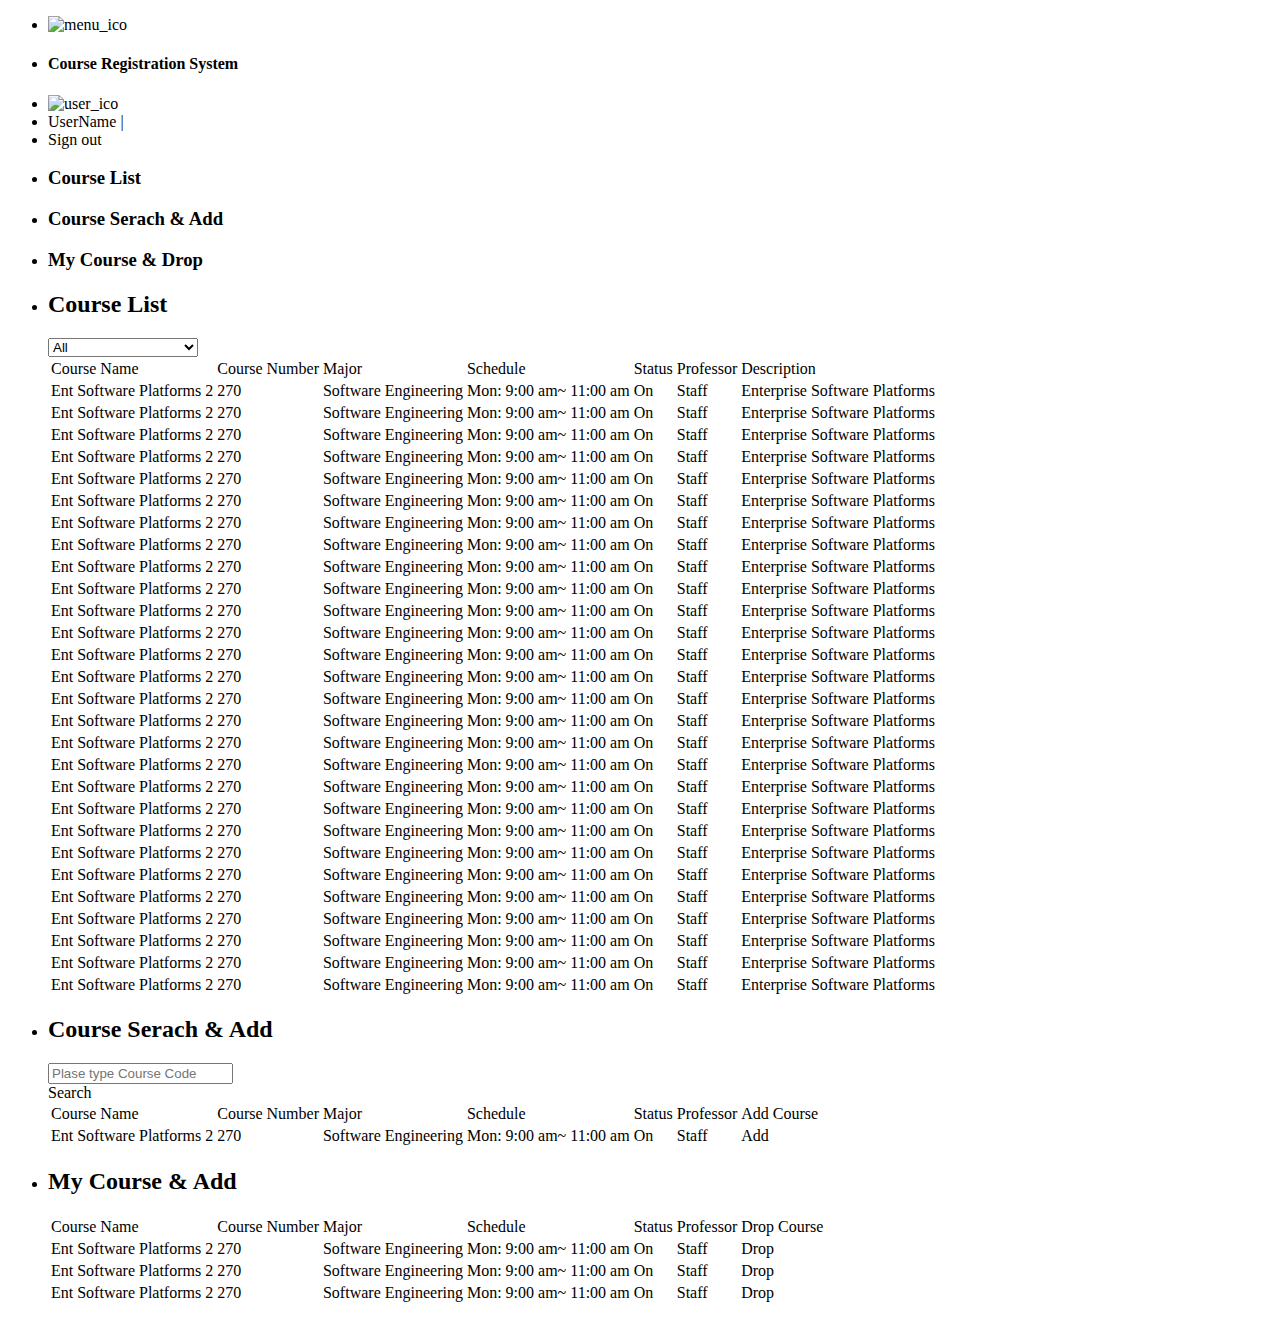
==== src/main/webapp/sub_inter.html @ e788dbd3 "no message" ====
<!DOCTYPE html>
<html ng-app>
<head>
    <meta charset="UTF-8">
    <link rel='stylesheet' type='text/css' href='http://fonts.googleapis.com/css?family=Lato&subset=latin,latin-ext' />
    <link rel="stylesheet" type="text/css" href="css/main_style.css" />
    <script src="http://ajax.googleapis.com/ajax/libs/jquery/1.8.0/jquery.min.js"></script>
    <script src="https://ajax.googleapis.com/ajax/libs/angularjs/1.4.7/angular.min.js"></script>
    <script src="js/leftSideMenuBarFunction.js"></script>
    <title></title>
</head>
<body>
    <!--Wrap Begin-->
    <div class="wrap">
        <!--Top Menu Bar Begin-->
        <div class="topMenuBar">
            <ul id="title">
                <li ><img id="flash" src="img/menu_ico.png" height="15px" width="15px" alt="menu_ico"/></li>
                <li><h4>Course Registration System</h4></li>
            </ul>
            <!--userInfo (userName) & sign out Begin-->
            <ul id="userWho">
                <li><img src="img/user_ico.png" height="15px" width="15px" alt="user_ico"></li>
                <li>UserName |</li>
                <li>Sign out</li>
            </ul>
            <!--userInfo (userName) & sign out End-->
            <div class="clear"></div>
        </div>
        <!--Top Menu Bar End-->

        <!--Main Body Begin-->
        <div class="mainBody">
            <div class="leftSide o_hFunction">
                <ul class="leftMenuBar">
                    <li id="red"><h3>Course List</h3></li>
                    <li id="orange"><h3>Course Serach & Add</h3></li>
                    <li id="green"><h3> My Course & Drop</h3></li>
                </ul>
            </div>
            <!--<div class="leftSideBlock o_hFunction"></div>-->
            <div class="rightSide">
                 <ul>
                     <!-- Course List page Begin-->


                     <!--class for each value rules
                     Course Name = cn
                     Course Number = cnb
                     Major = maj
                     Schedule = sch
                     Status = sta
                     Professor = pro
                     Description = Des
                     Add Course Button = add
                     Drop Course Button = Drop
                     -->




                     <li class="pageSize" id="pageA">
                         <div class="page_style">
                             <div class="pageTitle">
                                 <h2>Course List</h2>
                             </div>
                             <div class="pageBoxPosition">
                                 <select name="type">
                                     <option value="default">All</option>
                                     <option value="computer science">Computer Science</option>
                                     <option value="software engineering">Software Engineering</option>
                                     <option value="Maths">Maths</option>
                                     <option value="Literature">Literature</option>
                                 </select>
                                 <table>
                                     <thead>
                                         <tr class="tableTitle">
                                             <td class="cn">Course Name</td>
                                             <td class="cnb">Course Number</td>
                                             <td class="maj">Major</td>
                                             <td class="sch">Schedule</td>
                                             <td class="sta">Status</td>
                                             <td class="pro">Professor</td>
                                             <td class="des">Description</td>
                                         </tr>
                                     </thead>
                                     <tbody>
                                        <tr>
                                            <td>Ent Software Platforms 2</td>
                                            <td>270</td>
                                            <td>Software Engineering</td>
                                            <td>Mon: 9:00 am~ 11:00 am</td>
                                            <td>On</td>
                                            <td>Staff</td>
                                            <td>Enterprise Software Platforms</td>
                                        </tr>
                                        <tr>
                                            <td>Ent Software Platforms 2</td>
                                            <td>270</td>
                                            <td>Software Engineering</td>
                                            <td>Mon: 9:00 am~ 11:00 am</td>
                                            <td>On</td>
                                            <td>Staff</td>
                                            <td>Enterprise Software Platforms</td>
                                        </tr>
                                        <tr>
                                            <td>Ent Software Platforms 2</td>
                                            <td>270</td>
                                            <td>Software Engineering</td>
                                            <td>Mon: 9:00 am~ 11:00 am</td>
                                            <td>On</td>
                                            <td>Staff</td>
                                            <td>Enterprise Software Platforms</td>
                                        </tr>
                                        <tr>
                                            <td>Ent Software Platforms 2</td>
                                            <td>270</td>
                                            <td>Software Engineering</td>
                                            <td>Mon: 9:00 am~ 11:00 am</td>
                                            <td>On</td>
                                            <td>Staff</td>
                                            <td>Enterprise Software Platforms</td>
                                        </tr>
                                        <tr>
                                            <td>Ent Software Platforms 2</td>
                                            <td>270</td>
                                            <td>Software Engineering</td>
                                            <td>Mon: 9:00 am~ 11:00 am</td>
                                            <td>On</td>
                                            <td>Staff</td>
                                            <td>Enterprise Software Platforms</td>
                                        </tr>
                                        <tr>
                                            <td>Ent Software Platforms 2</td>
                                            <td>270</td>
                                            <td>Software Engineering</td>
                                            <td>Mon: 9:00 am~ 11:00 am</td>
                                            <td>On</td>
                                            <td>Staff</td>
                                            <td>Enterprise Software Platforms</td>
                                        </tr>
                                        <tr>
                                            <td>Ent Software Platforms 2</td>
                                            <td>270</td>
                                            <td>Software Engineering</td>
                                            <td>Mon: 9:00 am~ 11:00 am</td>
                                            <td>On</td>
                                            <td>Staff</td>
                                            <td>Enterprise Software Platforms</td>
                                        </tr>
                                        <tr>
                                            <td>Ent Software Platforms 2</td>
                                            <td>270</td>
                                            <td>Software Engineering</td>
                                            <td>Mon: 9:00 am~ 11:00 am</td>
                                            <td>On</td>
                                            <td>Staff</td>
                                            <td>Enterprise Software Platforms</td>
                                        </tr>
                                        <tr>
                                            <td>Ent Software Platforms 2</td>
                                            <td>270</td>
                                            <td>Software Engineering</td>
                                            <td>Mon: 9:00 am~ 11:00 am</td>
                                            <td>On</td>
                                            <td>Staff</td>
                                            <td>Enterprise Software Platforms</td>
                                        </tr>
                                        <tr>
                                            <td>Ent Software Platforms 2</td>
                                            <td>270</td>
                                            <td>Software Engineering</td>
                                            <td>Mon: 9:00 am~ 11:00 am</td>
                                            <td>On</td>
                                            <td>Staff</td>
                                            <td>Enterprise Software Platforms</td>
                                        </tr>
                                        <tr>
                                            <td>Ent Software Platforms 2</td>
                                            <td>270</td>
                                            <td>Software Engineering</td>
                                            <td>Mon: 9:00 am~ 11:00 am</td>
                                            <td>On</td>
                                            <td>Staff</td>
                                            <td>Enterprise Software Platforms</td>
                                        </tr>
                                        <tr>
                                            <td>Ent Software Platforms 2</td>
                                            <td>270</td>
                                            <td>Software Engineering</td>
                                            <td>Mon: 9:00 am~ 11:00 am</td>
                                            <td>On</td>
                                            <td>Staff</td>
                                            <td>Enterprise Software Platforms</td>
                                        </tr>
                                        <tr>
                                            <td>Ent Software Platforms 2</td>
                                            <td>270</td>
                                            <td>Software Engineering</td>
                                            <td>Mon: 9:00 am~ 11:00 am</td>
                                            <td>On</td>
                                            <td>Staff</td>
                                            <td>Enterprise Software Platforms</td>
                                        </tr>
                                        <tr>
                                            <td>Ent Software Platforms 2</td>
                                            <td>270</td>
                                            <td>Software Engineering</td>
                                            <td>Mon: 9:00 am~ 11:00 am</td>
                                            <td>On</td>
                                            <td>Staff</td>
                                            <td>Enterprise Software Platforms</td>
                                        </tr>
                                        <tr>
                                            <td>Ent Software Platforms 2</td>
                                            <td>270</td>
                                            <td>Software Engineering</td>
                                            <td>Mon: 9:00 am~ 11:00 am</td>
                                            <td>On</td>
                                            <td>Staff</td>
                                            <td>Enterprise Software Platforms</td>
                                        </tr>
                                        <tr>
                                            <td>Ent Software Platforms 2</td>
                                            <td>270</td>
                                            <td>Software Engineering</td>
                                            <td>Mon: 9:00 am~ 11:00 am</td>
                                            <td>On</td>
                                            <td>Staff</td>
                                            <td>Enterprise Software Platforms</td>
                                        </tr>
                                        <tr>
                                            <td>Ent Software Platforms 2</td>
                                            <td>270</td>
                                            <td>Software Engineering</td>
                                            <td>Mon: 9:00 am~ 11:00 am</td>
                                            <td>On</td>
                                            <td>Staff</td>
                                            <td>Enterprise Software Platforms</td>
                                        </tr>
                                        <tr>
                                            <td>Ent Software Platforms 2</td>
                                            <td>270</td>
                                            <td>Software Engineering</td>
                                            <td>Mon: 9:00 am~ 11:00 am</td>
                                            <td>On</td>
                                            <td>Staff</td>
                                            <td>Enterprise Software Platforms</td>
                                        </tr>
                                        <tr>
                                            <td>Ent Software Platforms 2</td>
                                            <td>270</td>
                                            <td>Software Engineering</td>
                                            <td>Mon: 9:00 am~ 11:00 am</td>
                                            <td>On</td>
                                            <td>Staff</td>
                                            <td>Enterprise Software Platforms</td>
                                        </tr>
                                        <tr>
                                            <td>Ent Software Platforms 2</td>
                                            <td>270</td>
                                            <td>Software Engineering</td>
                                            <td>Mon: 9:00 am~ 11:00 am</td>
                                            <td>On</td>
                                            <td>Staff</td>
                                            <td>Enterprise Software Platforms</td>
                                        </tr>
                                        <tr>
                                            <td>Ent Software Platforms 2</td>
                                            <td>270</td>
                                            <td>Software Engineering</td>
                                            <td>Mon: 9:00 am~ 11:00 am</td>
                                            <td>On</td>
                                            <td>Staff</td>
                                            <td>Enterprise Software Platforms</td>
                                        </tr>
                                        <tr>
                                            <td>Ent Software Platforms 2</td>
                                            <td>270</td>
                                            <td>Software Engineering</td>
                                            <td>Mon: 9:00 am~ 11:00 am</td>
                                            <td>On</td>
                                            <td>Staff</td>
                                            <td>Enterprise Software Platforms</td>
                                        </tr>
                                        <tr>
                                            <td>Ent Software Platforms 2</td>
                                            <td>270</td>
                                            <td>Software Engineering</td>
                                            <td>Mon: 9:00 am~ 11:00 am</td>
                                            <td>On</td>
                                            <td>Staff</td>
                                            <td>Enterprise Software Platforms</td>
                                        </tr>
                                        <tr>
                                            <td>Ent Software Platforms 2</td>
                                            <td>270</td>
                                            <td>Software Engineering</td>
                                            <td>Mon: 9:00 am~ 11:00 am</td>
                                            <td>On</td>
                                            <td>Staff</td>
                                            <td>Enterprise Software Platforms</td>
                                        </tr>
                                        <tr>
                                            <td>Ent Software Platforms 2</td>
                                            <td>270</td>
                                            <td>Software Engineering</td>
                                            <td>Mon: 9:00 am~ 11:00 am</td>
                                            <td>On</td>
                                            <td>Staff</td>
                                            <td>Enterprise Software Platforms</td>
                                        </tr>
                                        <tr>
                                            <td>Ent Software Platforms 2</td>
                                            <td>270</td>
                                            <td>Software Engineering</td>
                                            <td>Mon: 9:00 am~ 11:00 am</td>
                                            <td>On</td>
                                            <td>Staff</td>
                                            <td>Enterprise Software Platforms</td>
                                        </tr>
                                        <tr>
                                            <td>Ent Software Platforms 2</td>
                                            <td>270</td>
                                            <td>Software Engineering</td>
                                            <td>Mon: 9:00 am~ 11:00 am</td>
                                            <td>On</td>
                                            <td>Staff</td>
                                            <td>Enterprise Software Platforms</td>
                                        </tr>
                                        <tr>
                                            <td>Ent Software Platforms 2</td>
                                            <td>270</td>
                                            <td>Software Engineering</td>
                                            <td>Mon: 9:00 am~ 11:00 am</td>
                                            <td>On</td>
                                            <td>Staff</td>
                                            <td>Enterprise Software Platforms</td>
                                        </tr>
                                     </tbody>
                                 </table>
                             </div>
                         </div>
                     </li>
                     <!-- Course List page Begin-->

                     <!-- Course Search & Add page Begin-->
                     <li class="pageSize" id="pageB" >
                         <div class="page_style">
                             <div class="pageTitle">
                                 <h2>Course Serach & Add</h2>
                             </div>
                             <div class="pageBoxPosition">


                                 <!--Search Bar Begin-->
                                 <input type="text" id="searchBar" placeholder="Plase type Course Code " />
                                 <div id="searchButton">Search</div>
                                 <div class="clear"></div>
                                 <!--Search Bar End-->

                                 <table>
                                     <thead>
                                     <tr class="tableTitle">
                                         <td class="cn">Course Name</td>
                                         <td class="cnb">Course Number</td>
                                         <td class="maj">Major</td>
                                         <td class="sch">Schedule</td>
                                         <td class="sta">Status</td>
                                         <td class="pro">Professor</td>
                                         <td class="add">Add Course</td>
                                     </tr>
                                     </thead>
                                     <tbody>
                                     <tr>
                                         <td>Ent Software Platforms 2</td>
                                         <td>270</td>
                                         <td>Software Engineering</td>
                                         <td>Mon: 9:00 am~ 11:00 am</td>
                                         <td>On</td>
                                         <td>Staff</td>
                                         <td><div class="addButton">Add</div></td>
                                     </tr>
                                     </tbody>
                                 </table>
                             </div>
                         </div>
                     </li>
                     <!-- Course Search & Add page End-->

                     <!-- My Course & Drop page Begin-->
                     <li class="pageSize" id="pageC">
                         <div class="page_style">
                             <div class="pageTitle">
                                 <h2>My Course & Add</h2>
                             </div>
                             <div class="pageBoxPosition">
                                 <table>
                                     <thead>
                                     <tr class="tableTitle">
                                         <td class="cn">Course Name</td>
                                         <td class="cnb">Course Number</td>
                                         <td class="maj">Major</td>
                                         <td class="sch">Schedule</td>
                                         <td class="sta">Status</td>
                                         <td class="pro">Professor</td>
                                         <td class="drop">Drop Course</td>
                                     </tr>
                                     </thead>
                                     <tbody>
                                     <tr>
                                         <td>Ent Software Platforms 2</td>
                                         <td>270</td>
                                         <td>Software Engineering</td>
                                         <td>Mon: 9:00 am~ 11:00 am</td>
                                         <td>On</td>
                                         <td>Staff</td>
                                         <td><div class="dropButton">Drop</div></td>
                                     </tr>

                                     <tr>
                                         <td>Ent Software Platforms 2</td>
                                         <td>270</td>
                                         <td>Software Engineering</td>
                                         <td>Mon: 9:00 am~ 11:00 am</td>
                                         <td>On</td>
                                         <td>Staff</td>
                                         <td><div class="dropButton">Drop</div></td>
                                     </tr>

                                     <tr>
                                         <td>Ent Software Platforms 2</td>
                                         <td>270</td>
                                         <td>Software Engineering</td>
                                         <td>Mon: 9:00 am~ 11:00 am</td>
                                         <td>On</td>
                                         <td>Staff</td>
                                         <td><div class="dropButton">Drop</div></td>
                                     </tr>
                                     </tbody>
                                 </table>
                             </div>
                         </div>
                     </li>
                     <!-- My Course & Drop page End-->
                 </ul>
            </div>
            <div class="clear"></div>
        </div>
        <!--Main Body End-->

        <!--Footer Begin-->
        <div class="footer">

        </div>
        <!--Footer End-->

        <!--Top Menu Bar End-->
    </div>
    <!--Wrap End-->
</body>
</html>
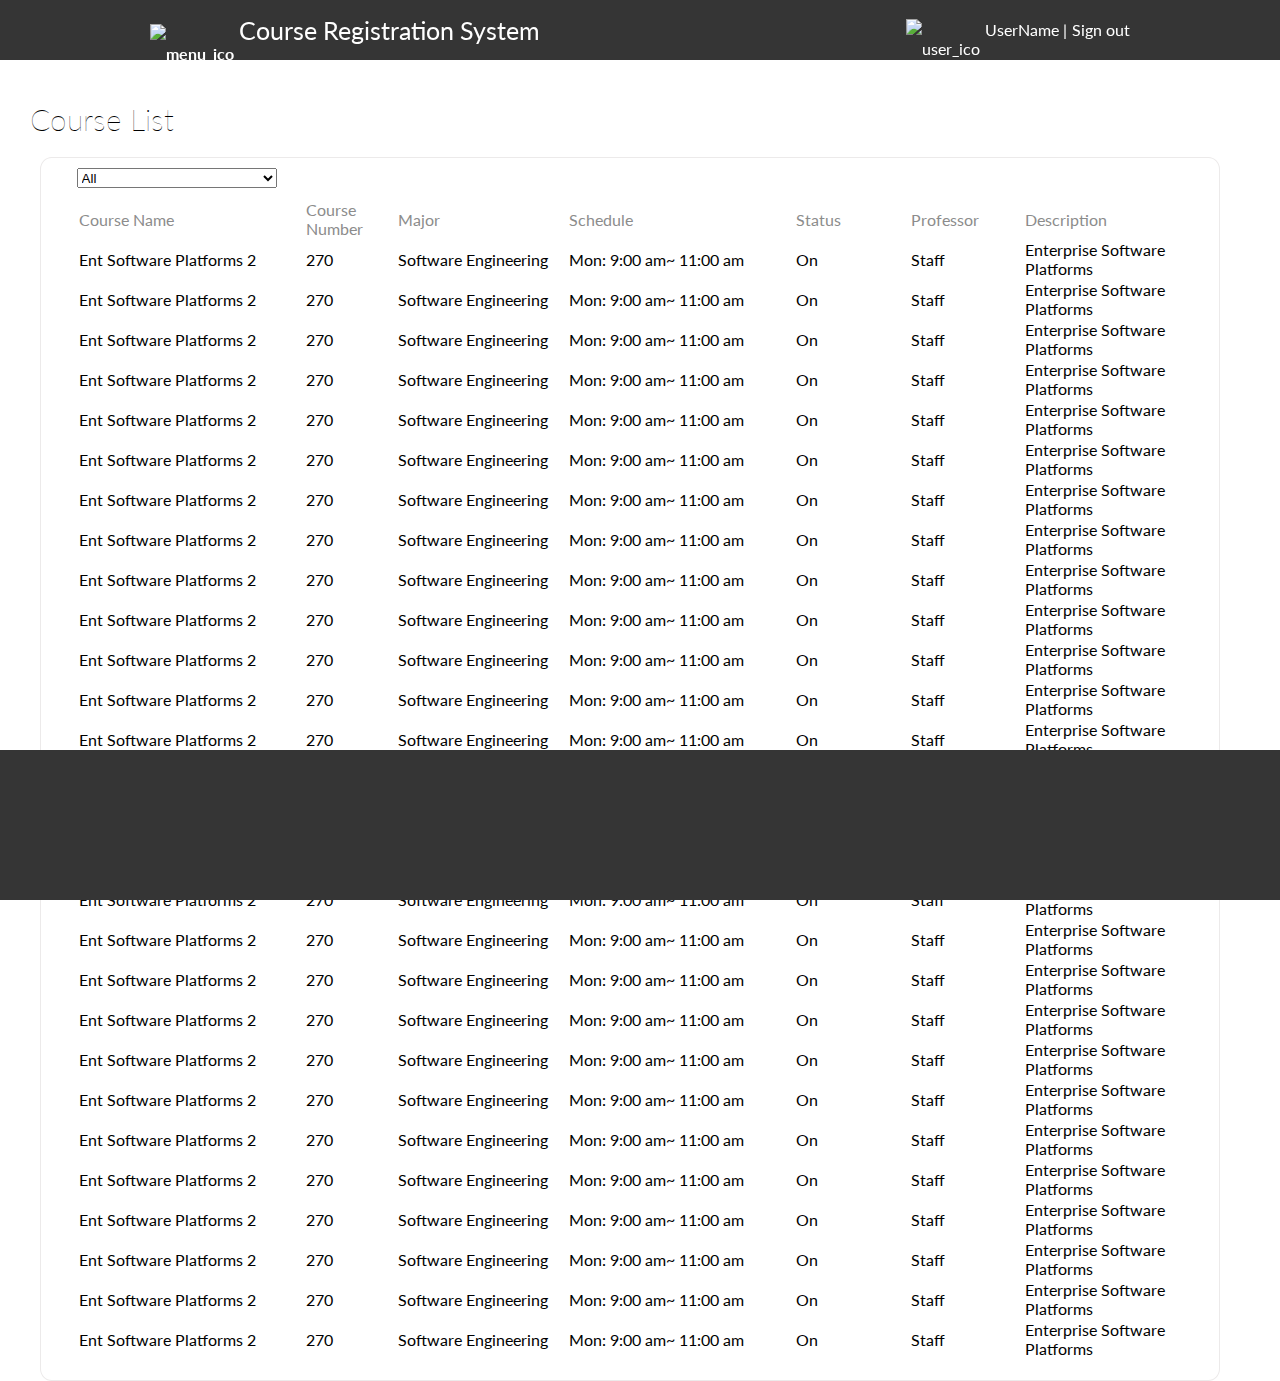
==== commit dce12370: "index page" ====
--- a/src/main/webapp/sub_inter.html
+++ b/src/main/webapp/sub_inter.html
@@ -7,7 +7,7 @@
     <script src="http://ajax.googleapis.com/ajax/libs/jquery/1.8.0/jquery.min.js"></script>
     <script src="https://ajax.googleapis.com/ajax/libs/angularjs/1.4.7/angular.min.js"></script>
     <script src="js/leftSideMenuBarFunction.js"></script>
-    <title></title>
+    <title>Course Registration System</title>
 </head>
 <body>
     <!--Wrap Begin-->
--- a/src/main/webapp/css/main_style.css
+++ b/src/main/webapp/css/main_style.css
@@ -0,0 +1,330 @@
+@charset "utf-8";
+/* Main Style CSS Document */
+/* Basic Style */
+
+body,ul,ol,li,p,div,dl,dt,dd,img,h1,h2,h3,h4,h5,h6,pre,form,fieldset,input,textarea,blockquote,th,td{
+    margin: 0;
+    padding: 0;
+    font-family: "Lato", serif;
+}
+html body{
+    position:absolute;
+    height:100%;
+    width:100%;
+}
+ol,ul{
+    list-style:none;
+}
+a{
+    text-decroation:none;
+}
+.wrap {
+    margin: auto;
+    width: 100%;
+    height: 100%;
+}
+h2{
+    font-style: inherit;
+    font-size: 30px;
+    font-weight: lighter;
+}
+h4{
+    font-style: normal;
+    font-weight: lighter;
+    line-height: 60px;
+    font-size: 25px;
+}
+.clear{
+    clear: both;
+}
+/* Component style */
+
+.topMenuBar{
+    margin: auto;
+    position: fixed;
+    height: 60px;
+    width: 100%;
+    background-color: #353535;
+    z-index: 999;
+}
+#title{
+    margin-left: 150px;
+    color: #FFF;
+    font-family: "Lato";
+    font-style: normal;
+    font-weight: bold;
+    line-height: 60px;
+    text-align: center;
+}
+#title li{
+    margin-right:5px;
+    float:left;
+}
+#title img{
+    margin-top:24px;
+}
+#userWho{
+    margin-right:150px;
+    float: right;
+    color: white;
+}
+#userWho li{
+    margin-left:5px;
+    float: left;
+    line-height: 60px;
+}
+.topMenuBar img{
+    margin-top: 19px;
+    cursor:pointer;
+}
+
+.mainBody{
+    width:100%;
+    height:100%;
+    z-index: -999;
+}
+/* Left Side Menu Bar Style Begin*/
+.leftSide{
+    margin-top:60px;
+    display: none;
+    float: left;
+    position: fixed;
+    background-color: #f3f3f3;
+    height: 100%;
+    width:20%;
+    z-index: 150;
+}
+.leftSide ul{
+    margin:auto;
+    width: 100%;
+}
+.leftSide li{
+    height:50px;
+    line-height: 50px;
+    color: white;
+    text-align: center;
+    cursor:pointer;
+}
+/* Specia color*/
+#red{
+    background-color: #ff3e3e;
+}
+#orange{
+    background-color: darkorange;
+}
+#green{
+    background-color: green;
+}
+/*.leftSideBlock{
+    margin:auto;
+    float:left;
+    height: 100%;
+    width: 300px;
+}*/
+/*Left Side Menu Bar Style End*/
+
+
+/*Right Side Page Style Begin*/
+.rightSide{
+    margin-top:4%;
+    float: right;
+    height:94%;
+    width:100%;
+}
+.rightSide li{
+    margin:0 0 0 0;
+    height:100%;
+    width:100%;
+    z-index: -300;
+}
+.pageTitle{
+    margin-top:50px;
+    margin-left:30px;
+}
+.pageBoxPosition{
+    margin-top:20px;
+    margin-left:40px;
+    padding-left:2%;
+    padding-bottom:20px;
+    width:90%;
+    border: solid 1px;
+    border-color: #eceaea;
+    border-radius: 1%;
+}
+
+#pageA select {
+    margin-top: 10px;
+    margin-left: 10px;
+    height: 20px;
+    width: 200px;
+}
+#pageA table{
+    margin-top: 10px;
+    margin-left: 10px;
+}
+thead{
+    color: #8c8c8c;
+    height:30px;
+}
+td{
+    height:30px;
+}
+.cn{
+    width:20%;
+}
+.cnb{
+    width: 8%;
+}
+.maj{
+    width:15%;
+}
+.sch{
+    width:20%;
+}
+.sta{
+    width:10%;
+}
+.pro{
+    width:10%;
+}
+.des{
+    width:17%;
+}
+.add{
+    width:17%;
+}
+.drop{
+    width:17%;
+}
+#pageB{
+    display: none;
+}
+#searchBar{
+    margin-top: 10px;
+    float: left;
+    height: 20px;
+    width: 200px;
+}
+#searchButton{
+    margin-top: 9px;
+    padding-right: 5px;
+    padding-left: 5px;
+    float:left;
+    height: 25px;
+    width:100px;
+    color: white;
+    background-color: lightblue;
+    line-height: 25px;
+    text-align: center;
+    border: solid 1px;
+    border-radius: 1%;
+    cursor:pointer;
+}
+.addButton{
+    margin-top: 10px;
+    padding-right: 5px;
+    padding-left: 5px;
+    float:left;
+    height: 25px;
+    width:100px;
+    color: white;
+    background-color: green;
+    line-height: 25px;
+    text-align: center;
+    border: solid 1px;
+    border-radius: 1%;
+    cursor:pointer;
+}
+#pageC{
+    display:none;
+}
+.dropButton{
+     margin-top: 10px;
+     padding-right: 5px;
+     padding-left: 5px;
+     float:left;
+     height: 25px;
+     width:100px;
+     color: white;
+     background-color: #ff3e3e;
+     line-height: 25px;
+     text-align: center;
+     border: solid 1px;
+     border-radius: 1%;
+     cursor:pointer;
+ }
+/*Right Side Page Style End*/
+
+.footer{
+    bottom: 0;
+    position: fixed;
+    height: 150px;
+    width: 100%;
+    background-color: #353535;
+    z-index: 999;
+}
+
+
+/*Animation */
+.leftSide li:hover{
+    opacity: 0.7;
+}
+#searchButton:hover{
+    opacity: 0.7;
+}
+.addButton:hover{
+    opacity: 0.7;
+}
+.dropButton:hover{
+    opacity: 0.7;
+}
+@-webkit-keyframes flashIn{
+    0%{
+        opacity:0;
+    }
+    50%{
+        opacity:1;
+    }
+    100%{
+        opacity:0;
+    }
+}
+@-moz-keyframes flashIn{
+    0%{
+        opacity:0;
+    }
+    50%{
+        opacity:1;
+    }
+    100%{
+        opacity:0;
+    }
+}
+@-ms-keyframes flashIn{
+    0%{
+        opacity:0;
+    }
+    50%{
+        opacity:1;
+    }
+    100%{
+        opacity:0;
+    }
+}
+@keyframes flashIn{
+    0%{
+        opacity:0;
+    }
+    50%{
+        opacity:1;
+    }
+    100%{
+        opacity:0;
+    }
+}
+#flash{
+    -webkit-animation: flashIn 2s infinite ease-in-out;
+    -moz-animation: flashIn 2s infinite ease-in-out;
+    -ms-animation: flashIn 2s infinite ease-in-out;
+    animation: flashIn 2s infinite ease-in-out;
+}